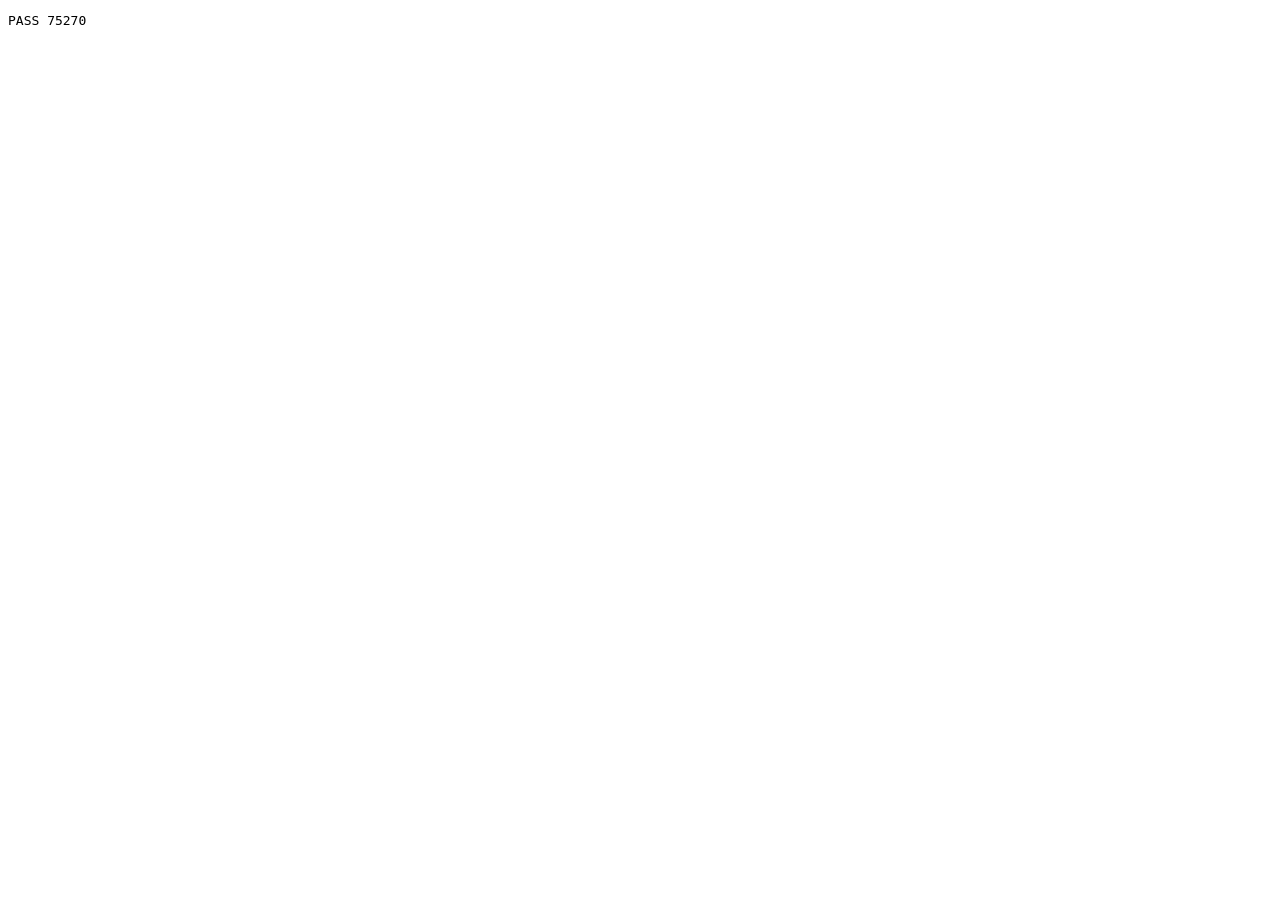
==== tests.html @ 8ee8762d "Add files via upload" ====
<!doctype html>
<meta charset="utf-8">
<title>running…</title>
<pre id="out"></pre>
<script type="module">
import * as L from './logic.js';
import { DEFAULT_PROGRAM, DEFAULT_RECIPES } from './seed.js';

const fails = []; let n = 0;
const ok = (cond, msg) => { n++; if (!cond) fails.push(msg); };
const eq = (a, b, msg) => ok(JSON.stringify(a) === JSON.stringify(b), `${msg}: got ${JSON.stringify(a)}, want ${JSON.stringify(b)}`);

// ---- dates ----
// 2026-10-05 is a Monday
eq(L.planningWeek(new Date(2026, 9, 5)), '2026-10-05', 'Mon plans this week');
eq(L.planningWeek(new Date(2026, 9, 8)), '2026-10-05', 'Thu plans this week');
eq(L.planningWeek(new Date(2026, 9, 9)), '2026-10-12', 'Fri plans next week');
eq(L.planningWeek(new Date(2026, 9, 10)), '2026-10-12', 'Sat plans next week');
eq(L.planningWeek(new Date(2026, 9, 11, 23, 59)), '2026-10-12', 'Sun night plans next week');
eq(L.planningWeek(new Date(2026, 11, 31)), '2026-12-28', 'Thu Dec 31 → Mon Dec 28');
eq(L.planningWeek(new Date(2027, 0, 1)), '2027-01-04', 'Fri Jan 1 → Mon Jan 4');
eq(L.shiftWeek('2026-10-26', 1), '2026-11-02', 'shift across DST end');
eq(L.shiftWeek('2027-03-08', 1), '2027-03-15', 'shift across DST start');
eq(L.shiftWeek('2026-12-28', 1), '2027-01-04', 'shift across the year');
eq(L.shiftWeek('2026-10-05', -1), '2026-09-28', 'shift back');
for (let i = 0; i < 800; i++) { // every day for two years: a Monday, 0–6 days back or 1–3 days ahead
  const d = new Date(2026, 0, 1 + i), w = L.fromIso(L.planningWeek(d));
  const diff = Math.round((w - new Date(d.getFullYear(), d.getMonth(), d.getDate())) / 864e5);
  ok(L.dow(w) === 0 && (L.dow(d) < 4 ? diff === -L.dow(d) : diff === 7 - L.dow(d)), `planningWeek ${L.iso(d)} → ${L.iso(w)}`);
  ok(L.iso(L.fromIso(L.iso(d))) === L.iso(d), `iso round trip ${L.iso(d)}`);
}
eq(L.dow(new Date(2026, 9, 4)), 6, 'Sunday is 6');

// ---- weights ----
eq(L.convWeight(100, 'kg', 'lb'), 220.5, 'kg → lb');
eq(L.convWeight(135, 'lb', 'kg'), 61, 'lb → kg');
eq(L.convWeight(135, 'lb', 'lb'), 135, 'same unit');
eq(L.convWeight(null, 'lb', 'kg'), null, 'null weight');
eq(L.convWeight(0, 'lb', 'kg'), 0, 'zero weight');

const e = { d: '2026-10-01', u: 'lb', sets: [{ w: 100, r: 10 }, { w: 110, r: 8 }, { w: null, r: null }, { w: 120, r: null }, { w: null, r: 12 }] };
const st = L.entryStats(e, 'lb');
eq([st.sets.length, st.top, st.reps, st.vol], [3, 110, 30, 1880], 'entryStats ignores sets without reps, bodyweight = 0');
eq(L.entryStats({ u: 'lb', sets: [] }, 'lb').top, 0, 'empty entry');
eq(L.entryStats({ u: 'kg', sets: [{ w: 100, r: 5 }] }, 'lb').top, 220.5, 'entryStats converts');

// ---- plan ----
const mk = (id, leftovers = false, type = 'main') => ({ id, name: id, type, leftovers, ingredients: [{ name: 'x', qty: 1, unit: 'g' }] });
const mains = p => p.flatMap(d => [d.l, d.d]);
const bf = [mk('b1', false, 'breakfast'), mk('b2', false, 'breakfast'), mk('b3', false, 'breakfast')];

{ // 14 plain dishes: each exactly once
  const rs = [...bf, ...Array.from({ length: 14 }, (_, i) => mk('m' + i))];
  const p = L.buildPlan(rs.filter(L.isMain).map(r => r.id), rs);
  eq(L.coverage(rs.map(r => r.id), rs), 14, 'coverage 14 (breakfasts ignored)');
  eq([...mains(p)].sort(), rs.filter(L.isMain).map(r => r.id).sort(), '14 dishes, 14 slots, once each');
  eq(p.map(d => d.b), ['b1', 'b2', 'b3', 'b1', 'b2', 'b3', 'b1'], 'breakfast rotation');
  ok(p.every(d => Object.keys(d.left).length === 0), 'no leftovers flags');
}
{ // leftovers: dinner then next-day lunch
  const rs = [mk('a', true), mk('b'), mk('c', true), mk('d')];
  eq(L.coverage(['a', 'b', 'c', 'd'], rs), 6, 'coverage counts leftovers twice');
  const p = L.buildPlan(['a', 'b', 'c', 'd'], rs);
  eq([p[0].d, p[1].l, p[1].left.l], ['a', 'a', true], 'first leftovers pair on Mon dinner → Tue lunch');
  eq([p[2].d, p[3].l, p[3].left.l], ['c', 'c', true], 'second pair on Wed dinner → Thu lunch');
  ok(mains(p).every(Boolean), 'no empty slot when dishes repeat');
  ok(p.every(d => d.b === null), 'no breakfast recipes → null');
}
eq(L.buildPlan([], [mk('a')]).flatMap(d => [d.l, d.d]).filter(Boolean), [], 'nothing picked → empty plan');
eq(L.buildPlan(['gone', 'b1', 'a', 'a'], [mk('a'), ...bf]).flatMap(d => [d.l, d.d]).every(x => x === 'a'), true, 'deleted, breakfast and duplicate picks are ignored');
eq(L.coverage(['gone', 'b1', 'a', 'a'], [mk('a'), ...bf]), 1, 'coverage ignores them too');
eq(L.coverage(undefined, []), 0, 'coverage of nothing');

// random plans: structural guarantees
let seed = 12345; // mulberry32: the same sequence on every run
const rnd = () => { seed = (seed + 0x6D2B79F5) | 0; let t = Math.imul(seed ^ (seed >>> 15), 1 | seed); t = (t + Math.imul(t ^ (t >>> 7), 61 | t)) ^ t; return ((t ^ (t >>> 14)) >>> 0) / 4294967296; };
const shuffle = a => { for (let i = a.length - 1; i > 0; i--) { const j = Math.floor(rnd() * (i + 1)); [a[i], a[j]] = [a[j], a[i]]; } return a; };
for (let t = 0; t < 3000; t++) {
  const k = 1 + Math.floor(rnd() * 20);
  const rs = [...bf, ...Array.from({ length: k }, (_, i) => mk('m' + i, rnd() < 0.35))];
  const liked = shuffle(rs.filter(L.isMain).map(r => r.id));
  const p = L.buildPlan(liked, rs), tag = `random plan #${t} (${k} dishes)`;
  ok(p.length === 7 && mains(p).every(Boolean), `${tag}: all 14 slots filled`);
  ok(mains(p).every(id => liked.includes(id)), `${tag}: only picked dishes`);
  for (let d = 0; d < 7; d++) {
    ok(!p[d].left.d && !p[d].left.b, `${tag}: only lunches are leftovers`);
    if (p[d].left.l) ok(d > 0 && p[d - 1].d === p[d].l, `${tag}: leftovers follow the dinner before`);
  }
  const cov = L.coverage(liked, rs), times = {};
  mains(p).forEach(id => { times[id] = (times[id] || 0) + 1; });
  if (cov >= 14) ok(Object.entries(times).every(([id, c]) => c === 1 || (c === 2 && rs.find(r => r.id === id).leftovers)), `${tag}: no dish repeated beyond its leftovers`);
  if (cov <= 14) ok(liked.every(id => times[id]), `${tag}: every picked dish is in the plan`);
  if (k >= 6) for (let d = 0; d < 7; d++) {
    ok(p[d].l !== p[d].d, `${tag}: different lunch and dinner`);
    if (d > 0) for (const m of ['l', 'd']) {
      const id = p[d][m], isPair = m === 'l' && p[d].left.l;
      if (!isPair) ok(p[d - 1].l !== id && p[d - 1].d !== id, `${tag}: ${id} on consecutive days (${d - 1}, ${d})`);
    }
  }
}

// ---- shopping ----
{
  const rs = [
    { id: 'a', type: 'main', ingredients: [{ name: 'Pasta', qty: 200, unit: 'g' }, { name: 'Eggs', qty: 2, unit: '' }, { name: 'Milk', qty: 500, unit: 'ml' }] },
    { id: 'b', type: 'main', ingredients: [{ name: ' pasta ', qty: 1, unit: 'kg' }, { name: 'Eggs', qty: 4, unit: '' }, { name: 'Beef', qty: 1, unit: 'lb' }, { name: 'Milk', qty: 1, unit: 'l' }, { name: 'Cheese', qty: 4, unit: 'slices' }, { name: 'Cheese', qty: 100, unit: 'g' }] },
    { id: 'c', type: 'breakfast', ingredients: [{ name: 'Oats', qty: 8, unit: 'oz' }, { name: '', qty: 5, unit: 'g' }, { name: 'Salt', qty: 'abc', unit: 'tsp' }] },
  ];
  const plan = [{ b: 'c', l: 'a', d: 'b', left: {} }, { b: null, l: 'b', d: 'gone', left: { l: true } }];
  const m = Object.fromEntries(L.shoppingItems(plan, rs, 'metric').map(i => [i.key, `${i.qty} ${i.unit}`.trim()]));
  eq(m, { 'beef|weight': '907 g', 'cheese|slices': '8 slices', 'cheese|weight': '200 g', 'eggs|': '10', 'milk|volume': '2.5 l', 'oats|weight': '227 g', 'pasta|weight': '2.2 kg', 'salt|tsp': '0 tsp' }, 'shopping metric');
  const u = Object.fromEntries(L.shoppingItems(plan, rs, 'us').map(i => [i.key, `${i.qty} ${i.unit}`.trim()]));
  eq([u['beef|weight'], u['oats|weight'], u['pasta|weight'], u['cheese|weight'], u['milk|volume']], ['2 lb', '8 oz', '4.9 lb', '7.1 oz', '2.5 l'], 'shopping US');
  eq(L.shoppingItems(plan, rs, 'us').map(i => i.key), L.shoppingItems(plan, rs, 'metric').map(i => i.key), 'same keys in both systems (ticks survive the switch)');
  eq(L.shoppingItems(null, rs), [], 'no plan → empty list');
  eq(L.shoppingItems([{ b: null, l: null, d: null }], rs), [], 'empty plan → empty list');
  const names = L.shoppingItems(plan, rs).map(i => i.name);
  eq(names, [...names].sort((a, b) => a.localeCompare(b)), 'sorted by name');
}

// ---- patches (shared documents) ----
{
  const { OP, applyPatch: ap } = L;
  eq(ap(null, { extra: OP.union([{ id: 'a', name: 'Milk' }]) }), { extra: [{ id: 'a', name: 'Milk' }] }, 'patch on a missing doc only creates its field');
  const week = { liked: ['a', 'b'], passed: ['c'], plan: [{ l: 'a' }], checked: ['x|1', 'pasta|weight'], extra: [{ id: '1', name: 'Milk' }] };
  const frozen = JSON.stringify(week);
  eq(ap(week, { checked: OP.union(['eggs|']) }).checked, ['x|1', 'pasta|weight', 'eggs|'], 'union adds');
  eq(ap(week, { checked: OP.union(['x|1', 'new', 'new']) }).checked, ['x|1', 'pasta|weight', 'new'], 'union adds once');
  eq(ap(week, { checked: OP.remove(['x|1', 'nope']) }).checked, ['pasta|weight'], 'remove');
  eq(ap(week, { extra: OP.remove([{ name: 'Milk', id: '1' }]) }).extra, [], 'remove an object whatever its key order');
  eq(ap(week, { liked: [], passed: [] }).plan, [{ l: 'a' }], 'other fields untouched');
  eq(ap(week, { plan: [{ l: 'b' }] }).plan, [{ l: 'b' }], 'arrays replace');
  eq(JSON.stringify(week), frozen, 'the original document is not mutated');
  // two phones: each ticks a different item starting from the same state
  const a = OP.union(['A']), b = OP.union(['B']);
  eq(ap(ap(week, { checked: a }), { checked: b }).checked.slice(-2), ['A', 'B'], 'two ticks from two phones both survive');
  const diet = { mealsPerWeek: 14, recipes: { r1: { id: 'r1', name: 'One', o: 0 }, r2: { id: 'r2', name: 'Two', o: 1 } } };
  eq(Object.keys(ap(diet, { recipes: { r3: { id: 'r3', name: 'Three', o: 2 } } }).recipes), ['r1', 'r2', 'r3'], 'adding a recipe keeps the others');
  eq(Object.keys(ap(diet, { recipes: { r1: OP.del } }).recipes), ['r2'], 'deleting a recipe keeps the others');
  eq(ap(diet, { mealsPerWeek: 10 }).recipes, diet.recipes, 'changing a setting keeps the recipes');
  eq(ap(diet, { recipes: { r1: { id: 'r1', name: 'Uno', o: 0 } } }).recipes.r1.name, 'Uno', 'editing a recipe');
}

// ---- seed data ----
{
  eq(DEFAULT_PROGRAM.length, 7, 'program has 7 days');
  const ids = DEFAULT_PROGRAM.flatMap(d => d.exercises.map(x => x.id));
  eq(new Set(ids).size, ids.length, 'exercise ids are unique');
  ok(DEFAULT_PROGRAM.every(d => typeof d.title === 'string' && d.exercises.every(x => x.name && x.sets >= 1 && x.reps && typeof x.note === 'string')), 'exercises are complete');
  eq(DEFAULT_PROGRAM.map(d => d.exercises.length), [5, 6, 4, 5, 4, 5, 0], 'exercises per day match the plan');
  const rids = DEFAULT_RECIPES.map(r => r.id);
  eq(new Set(rids).size, rids.length, 'recipe ids are unique');
  ok(DEFAULT_RECIPES.every(r => r.name && ['main', 'breakfast'].includes(r.type) && r.ingredients.length && r.ingredients.every(i => i.name && i.qty > 0 && L.UNITS.includes(i.unit))), 'recipes are complete, units known');
  ok(DEFAULT_RECIPES.filter(L.isMain).length >= 14, 'at least 14 lunch/dinner dishes');
  ok(JSON.stringify(DEFAULT_RECIPES).indexOf('undefined') < 0 && JSON.stringify(DEFAULT_PROGRAM) === JSON.stringify(JSON.parse(JSON.stringify(DEFAULT_PROGRAM))), 'seed is plain JSON');
  const p = L.buildPlan(DEFAULT_RECIPES.filter(L.isMain).map(r => r.id), DEFAULT_RECIPES);
  ok(p.flatMap(d => [d.b, d.l, d.d]).every(Boolean), 'default recipes fill a whole week');
  ok(L.shoppingItems(p, DEFAULT_RECIPES).every(i => i.qty > 0), 'default week → positive quantities');
}

document.title = fails.length ? `FAIL ${fails.length}/${n}` : `PASS ${n}`;
document.getElementById('out').textContent = document.title + '\n' + fails.slice(0, 40).join('\n');
</script>
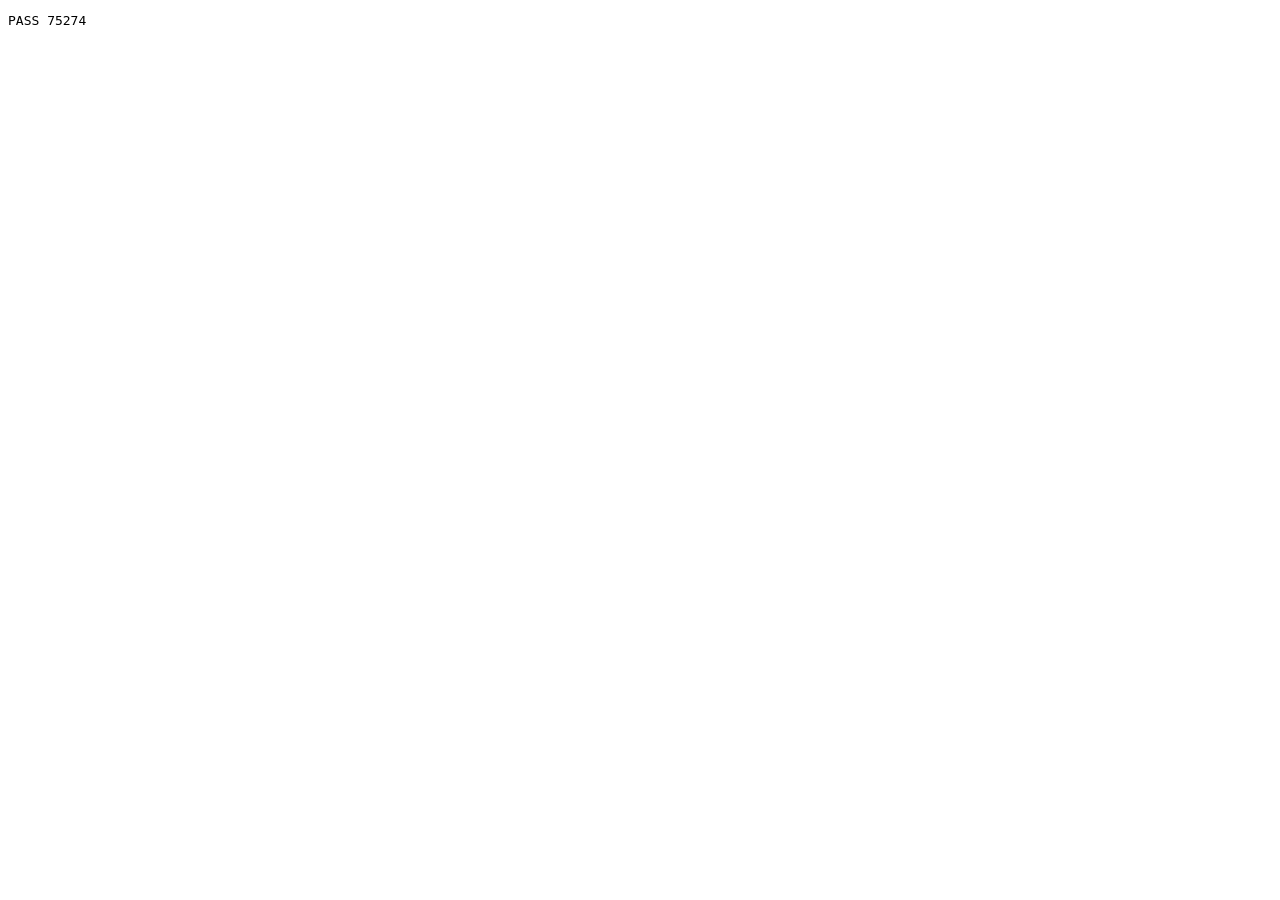
==== commit e6ea4554: "Add files via upload" ====
--- a/tests.html
+++ b/tests.html
@@ -4,7 +4,8 @@
 <pre id="out"></pre>
 <script type="module">
 import * as L from './logic.js';
-import { DEFAULT_PROGRAM, DEFAULT_RECIPES } from './seed.js';
+import { DEFAULT_PROGRAM, DEFAULT_RECIPES, SUGGESTED_RECIPES } from './seed.js';
+import { builtinPhoto } from './images.js';
 
 const fails = []; let n = 0;
 const ok = (cond, msg) => { n++; if (!cond) fails.push(msg); };
@@ -156,6 +157,11 @@
   const p = L.buildPlan(DEFAULT_RECIPES.filter(L.isMain).map(r => r.id), DEFAULT_RECIPES);
   ok(p.flatMap(d => [d.b, d.l, d.d]).every(Boolean), 'default recipes fill a whole week');
   ok(L.shoppingItems(p, DEFAULT_RECIPES).every(i => i.qty > 0), 'default week → positive quantities');
+  const all = [...DEFAULT_RECIPES, ...SUGGESTED_RECIPES], allIds = all.map(r => r.id);
+  eq(new Set(allIds).size, allIds.length, 'suggested recipe ids do not clash with the default ones');
+  ok(SUGGESTED_RECIPES.every(r => r.name && ['main', 'breakfast'].includes(r.type) && r.ingredients.length && r.ingredients.every(i => i.name && i.qty > 0 && L.UNITS.includes(i.unit))), 'suggested recipes are complete, units known');
+  eq(all.filter(r => !/^https:\/\/images\.unsplash\.com\/photo-[\w-]+\?/.test(builtinPhoto(r.id, 'card'))).map(r => r.id), [], 'every built-in dish has a photo');
+  eq(builtinPhoto('made-by-user'), '', 'no built-in photo for a user recipe');
 }
 
 document.title = fails.length ? `FAIL ${fails.length}/${n}` : `PASS ${n}`;
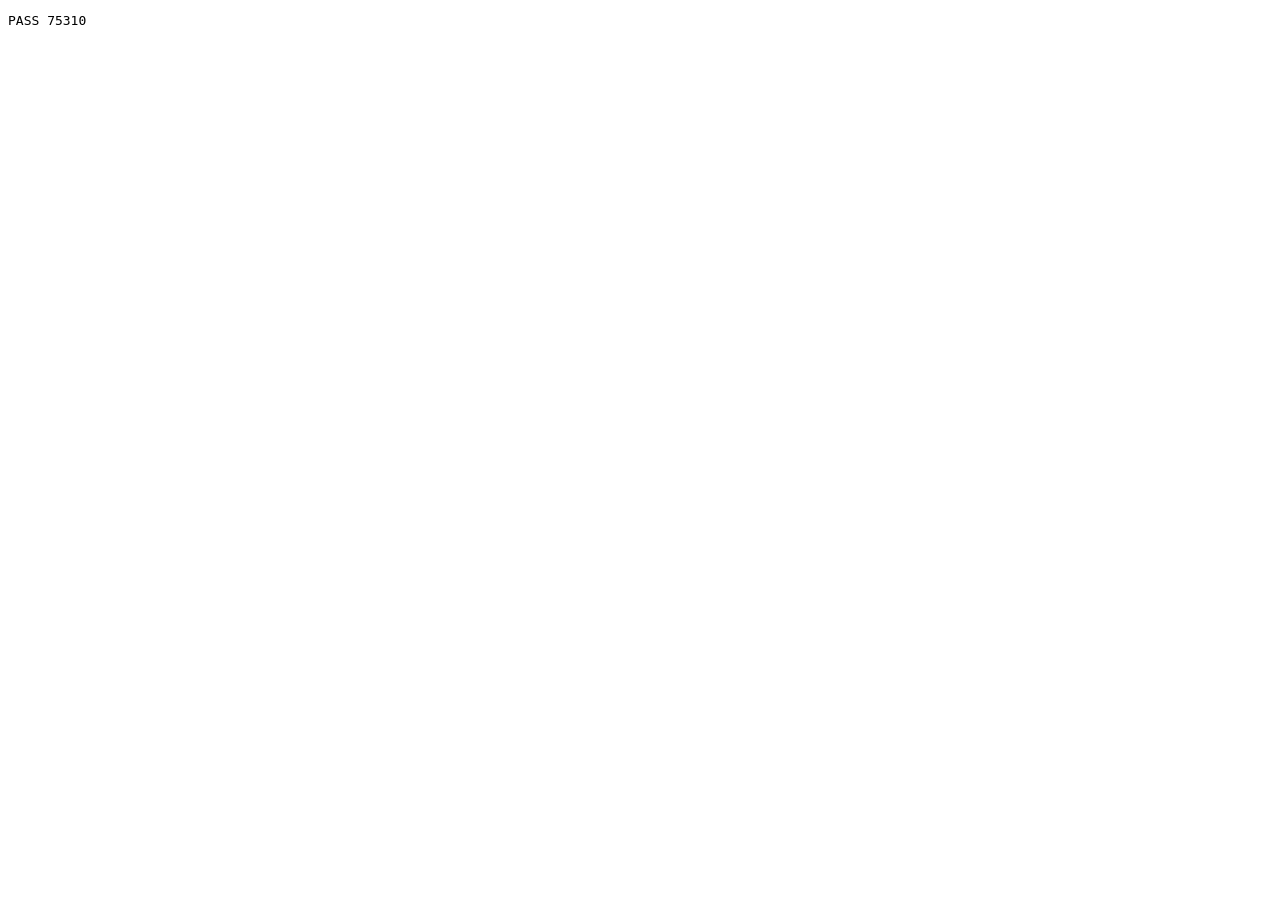
==== commit c99a6520: "Add files via upload" ====
--- a/tests.html
+++ b/tests.html
@@ -6,6 +6,8 @@
 import * as L from './logic.js';
 import { DEFAULT_PROGRAM, DEFAULT_RECIPES, SUGGESTED_RECIPES } from './seed.js';
 import { builtinPhoto } from './images.js';
+import * as N from './nutrition.js';
+import { youtubeId, exerciseVideo } from './videos.js';
 
 const fails = []; let n = 0;
 const ok = (cond, msg) => { n++; if (!cond) fails.push(msg); };
@@ -164,6 +166,54 @@
   eq(builtinPhoto('made-by-user'), '', 'no built-in photo for a user recipe');
 }
 
+// ---- nutrition ----
+{
+  const one = (name, qty, unit) => N.estimate({ ingredients: [{ name, qty, unit }] }, 1);
+  eq(one('Pasta', 100, 'g').kcal, 371, '100 g pasta');
+  eq(one('Eggs', 2, '').kcal, 143, '2 eggs = 100 g');
+  eq(one('eggs', 2, '').kcal, 143, 'case does not matter');
+  eq(one('Egg', 2, '').kcal, 143, 'singular');
+  eq(one('Chicken breast', 1, 'lb').kcal, 544, 'pounds');
+  eq(one('Olive oil', 1, 'tbsp').kcal, 119, 'a tablespoon of oil');
+  eq(one('Milk', 0.5, 'l').kcal, 250, 'litres');
+  eq(one('Grilled chicken breast', 200, 'g').p, 45, 'a food named inside a longer name');
+  eq(one('Unicorn meat', 200, 'g').missing, ['Unicorn meat'], 'unknown food is reported, not guessed');
+  eq(one('Pasta', 2, 'bunch').missing, ['Pasta'], 'a unit that cannot be weighed for that food is reported');
+  eq(one('Pasta', 'abc', 'g').kcal, 0, 'garbage quantity counts as zero');
+  eq(N.estimate({ ingredients: [{ name: 'Pasta', qty: 200, unit: 'g' }] }).kcal, 371, 'a recipe for two → one person gets half');
+  eq(N.estimate(null).kcal, 0, 'no recipe');
+  const manual = N.nutrition({ kcal: 600, p: 40, c: 50, f: 20, ingredients: [{ name: 'Pasta', qty: 200, unit: 'g' }] });
+  eq([manual.kcal, manual.p, manual.manual], [600, 40, true], 'typed calories win over the estimate');
+  eq(N.nutrition({ kcal: 0, ingredients: [{ name: 'Pasta', qty: 200, unit: 'g' }] }).kcal, 371, 'kcal 0 = estimate');
+  eq(N.nutrition(undefined), null, 'nutrition of nothing');
+  const all = [...DEFAULT_RECIPES, ...SUGGESTED_RECIPES], table = all.map(r => [r.id, N.estimate(r)]);
+  eq(table.filter(([, n]) => !n.complete).map(([id, n]) => id + ': ' + n.missing.join('/')), [], 'every ingredient of every built-in recipe is counted');
+  eq(table.filter(([, n]) => n.kcal < 180 || n.kcal > 1300).map(([id, n]) => id + ' ' + n.kcal), [], 'built-in recipes land in a believable range per person');
+  ok(table.every(([, n]) => Math.abs(n.p * 4 + n.c * 4 + n.f * 9 - n.kcal) < n.kcal * 0.2 + 30), 'macros add up to the calories (±20%)');
+  window.__nutri = table.map(([id, n]) => `${id}: ${n.kcal} kcal P${n.p} C${n.c} F${n.f}`);
+  // diary
+  const day = { m: { b: { kcal: 300, p: 20, c: 30, f: 10 }, d: { kcal: 700, p: 40, c: 80, f: 20 } }, x: [{ kcal: 150 }, { kcal: 'x' }], burned: 400 };
+  eq(N.dayTotals(day, 2000), { kcal: 1150, p: 60, c: 110, f: 30, burned: 400, target: 2000, left: 1250, any: true }, 'day: eaten, burned, left');
+  eq(N.dayTotals({ m: { b: { kcal: 2500 } } }, 2000).left, -500, 'over target is negative');
+  eq(N.dayTotals(undefined, 2000), { kcal: 0, p: 0, c: 0, f: 0, burned: 0, target: 2000, left: 2000, any: false }, 'empty day');
+  eq(L.weekOf('2026-10-05'), '2026-10-05', 'weekOf a Monday'); eq(L.weekOf('2026-10-11'), '2026-10-05', 'weekOf a Sunday');
+  eq(L.weekOf('2027-01-01'), '2026-12-28', 'weekOf across the year'); eq(L.shiftDay('2026-10-31', 1), '2026-11-01', 'shiftDay across DST and month');
+  eq(L.shiftDay('2026-03-01', -1), '2026-02-28', 'shiftDay back');
+}
+// ---- videos ----
+{
+  eq(youtubeId('https://www.youtube.com/watch?v=rrJIyZGlK8c'), 'rrJIyZGlK8c', 'watch link');
+  eq(youtubeId('https://www.youtube.com/watch?feature=share&v=rrJIyZGlK8c&t=3'), 'rrJIyZGlK8c', 'watch link with other parameters');
+  eq(youtubeId('https://youtu.be/rrJIyZGlK8c?si=abc'), 'rrJIyZGlK8c', 'short link');
+  eq(youtubeId('youtube.com/shorts/rrJIyZGlK8c'), 'rrJIyZGlK8c', 'shorts link');
+  eq(youtubeId('https://m.youtube.com/embed/rrJIyZGlK8c'), 'rrJIyZGlK8c', 'embed link');
+  eq([youtubeId(''), youtubeId(undefined), youtubeId('hello'), youtubeId('https://vimeo.com/123'), youtubeId('javascript:alert(1)')], ['', '', '', '', ''], 'anything else gives no video');
+  const exs = DEFAULT_PROGRAM.flatMap(d => d.exercises);
+  eq(exs.filter(e => !/^[\w-]{11}$/.test(exerciseVideo(e))).map(e => e.id), [], 'every default exercise has a video');
+  eq(exerciseVideo({ id: 'bench', video: 'https://youtu.be/aaaaaaaaaaa' }), 'aaaaaaaaaaa', 'an exercise\'s own link wins');
+  eq(exerciseVideo({ id: 'my-own' }), '', 'no video for an unknown exercise');
+}
+
 document.title = fails.length ? `FAIL ${fails.length}/${n}` : `PASS ${n}`;
 document.getElementById('out').textContent = document.title + '\n' + fails.slice(0, 40).join('\n');
 </script>
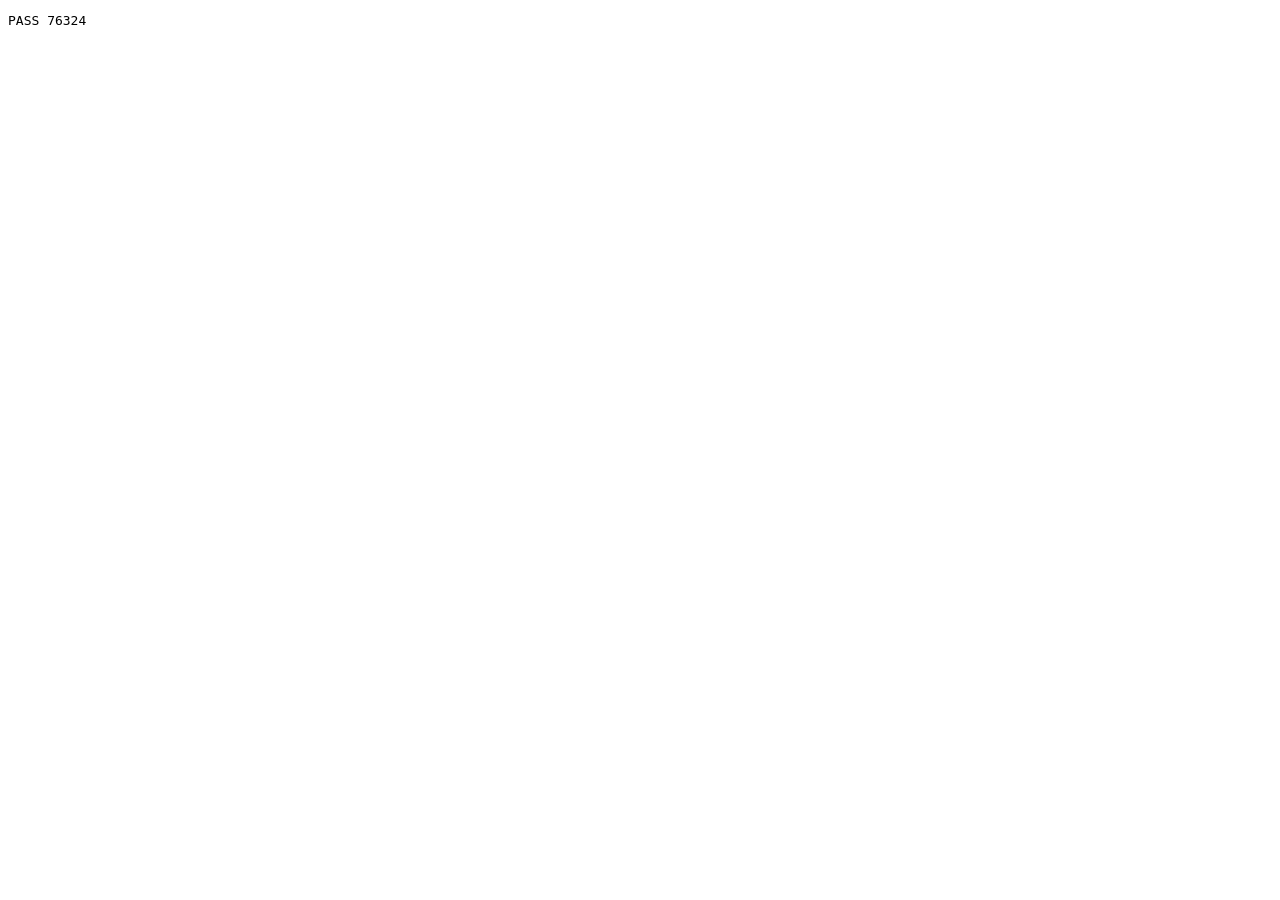
==== commit 2720467d: "Add files via upload" ====
--- a/tests.html
+++ b/tests.html
@@ -200,6 +200,41 @@
   eq(L.weekOf('2027-01-01'), '2026-12-28', 'weekOf across the year'); eq(L.shiftDay('2026-10-31', 1), '2026-11-01', 'shiftDay across DST and month');
   eq(L.shiftDay('2026-03-01', -1), '2026-02-28', 'shiftDay back');
 }
+// ---- eating out ----
+{
+  const rs = [...bf, ...Array.from({ length: 14 }, (_, i) => mk('m' + i, i < 3))];
+  const liked = rs.filter(L.isMain).map(r => r.id);
+  const keep = L.blankPlan(); keep[1].l = L.OUT; keep[4].d = L.OUT; keep[6].b = L.OUT; keep[0].d = 'old-dish';
+  eq([L.outCount(keep), L.needed(14, keep), L.needed(10, keep), L.needed(14, null), L.needed(14, undefined)], [2, 12, 10, 14, 14], 'eating out lowers the dishes to pick');
+  const p = L.buildPlan(liked, rs, keep);
+  eq([p[1].l, p[4].d, p[6].b], [L.OUT, L.OUT, L.OUT], 'meals eaten out stay where they were');
+  ok(p[0].d !== 'old-dish' && mains(p).filter(x => x !== L.OUT).every(id => liked.includes(id)) && mains(p).every(Boolean), 'the rest is rebuilt from the picked dishes');
+  ok(p.every((d, i) => !d.left.l || (d.l !== L.OUT && p[i - 1].d === d.l)), 'leftovers never land on a meal eaten out');
+  eq(L.shoppingItems(p, rs).length, 1, 'shopping ignores meals eaten out');
+  eq(L.shoppingItems([{ b: L.OUT, l: L.OUT, d: L.OUT }], rs), [], 'a day fully out buys nothing');
+  const all = L.blankPlan().map(() => ({ b: null, l: L.OUT, d: L.OUT, left: {} }));
+  eq([L.needed(14, all), mains(L.buildPlan(liked, rs, all)).every(x => x === L.OUT)], [0, true], 'a whole week out needs no dishes');
+  for (let t = 0; t < 500; t++) { // random outs + random picks keep every guarantee
+    const k = 1 + Math.floor(rnd() * 16), rr = [...bf, ...Array.from({ length: k }, (_, i) => mk('m' + i, rnd() < 0.4))];
+    const fixed = L.blankPlan(); fixed.forEach(d => { if (rnd() < 0.25) d.l = L.OUT; if (rnd() < 0.25) d.d = L.OUT; });
+    const lk = shuffle(rr.filter(L.isMain).map(r => r.id)), q = L.buildPlan(lk, rr, fixed);
+    ok(q.every((d, i) => (fixed[i].l === L.OUT) === (d.l === L.OUT) && (fixed[i].d === L.OUT) === (d.d === L.OUT) && d.l && d.d), `random outs #${t}: outs kept, nothing empty`);
+    ok(q.every((d, i) => !d.left.l || (i > 0 && q[i - 1].d === d.l && d.l !== L.OUT)), `random outs #${t}: leftovers follow their dinner`);
+  }
+}
+// ---- suggested calories ----
+{
+  const man = { sex: 'm', age: 30, heightCm: 180, weightKg: 80, activity: 'moderate', goal: 'keep' };
+  eq(N.suggestCalories(man), { bmr: 1780, maintain: 2760, target: 2760, protein: 145, floored: false }, 'man 30y 180cm 80kg, moderate, keep');
+  eq(N.suggestCalories({ ...man, goal: 'lose2' }).target, 2260, 'lose: 500 less');
+  eq(N.suggestCalories({ ...man, goal: 'gain1' }).target, 3010, 'gain slowly: 250 more');
+  const woman = { sex: 'f', age: 28, heightCm: 165, weightKg: 60, activity: 'sedentary', goal: 'lose2' };
+  eq([N.suggestCalories(woman).bmr, N.suggestCalories(woman).maintain, N.suggestCalories(woman).target, N.suggestCalories(woman).floored], [1330, 1600, 1200, true], 'woman: never below 1200');
+  eq(N.suggestCalories({ ...man, activity: undefined, goal: undefined }).maintain, 2450, 'activity defaults to light, goal to keep');
+  eq([N.suggestCalories(null), N.suggestCalories({}), N.suggestCalories({ ...man, sex: '' }), N.suggestCalories({ ...man, age: 5 }), N.suggestCalories({ ...man, heightCm: 18 }), N.suggestCalories({ ...man, weightKg: 0 }), N.suggestCalories({ ...man, weightKg: 'abc' })],
+    [null, null, null, null, null, null, null], 'no suggestion until the answers make sense');
+  ok(Math.abs(180 / N.IN / 12 - 5.905) < 0.01 && Math.abs(80 * N.LB - 176.4) < 0.1, 'unit constants');
+}
 // ---- videos ----
 {
   eq(youtubeId('https://www.youtube.com/watch?v=rrJIyZGlK8c'), 'rrJIyZGlK8c', 'watch link');
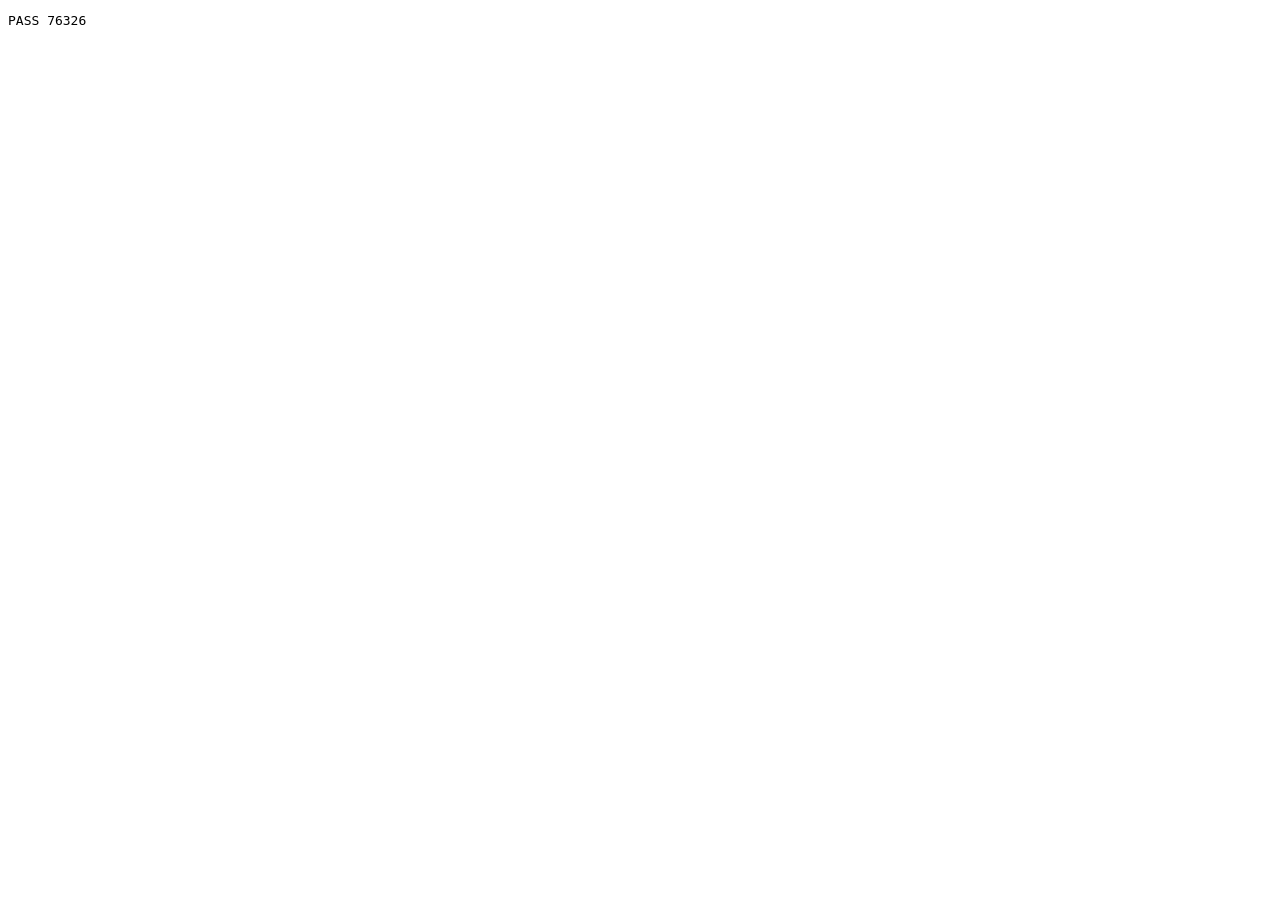
==== commit 83544be1: "Add files via upload" ====
--- a/tests.html
+++ b/tests.html
@@ -222,6 +222,10 @@
     ok(q.every((d, i) => !d.left.l || (i > 0 && q[i - 1].d === d.l && d.l !== L.OUT)), `random outs #${t}: leftovers follow their dinner`);
   }
 }
+// ---- numbers handed over by the Health shortcut ----
+eq(['523', '523.6', '523,6', '523 kcal', '523,6 kcal', '1,234', '1.234', '1 234', '1.234,5', '1,234.56', '12,345', '0', '87.4 Cal', ' 640 '].map(L.parseAmount),
+  [523, 524, 524, 523, 524, 1234, 1234, 1234, 1235, 1235, 12345, 0, 87, 640], 'calories in any usual spelling');
+eq(['', 'kcal', 'abc', null, undefined, 'Rounded Number', '-'].map(L.parseAmount), [null, null, null, null, null, null, null], 'no number → nothing');
 // ---- suggested calories ----
 {
   const man = { sex: 'm', age: 30, heightCm: 180, weightKg: 80, activity: 'moderate', goal: 'keep' };
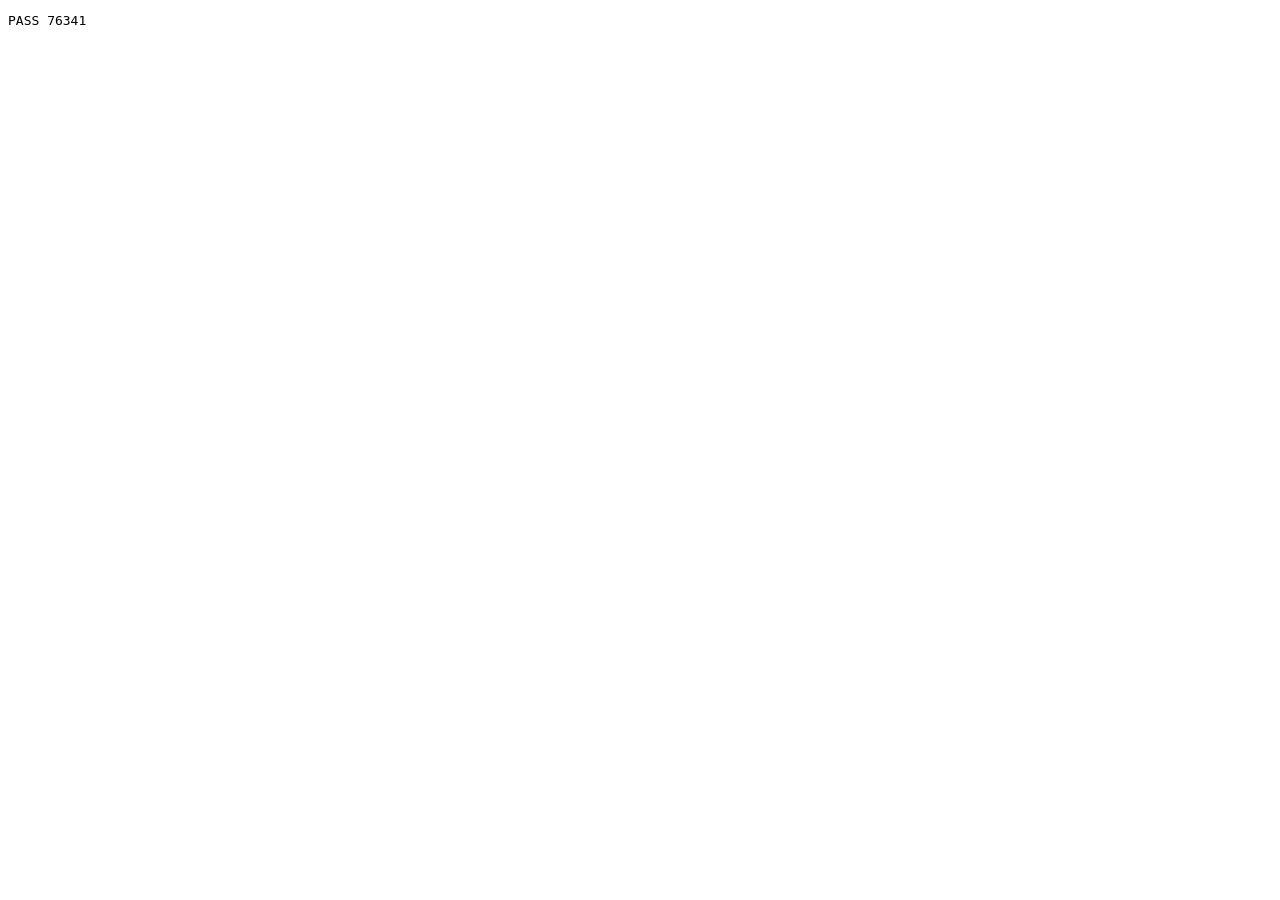
==== commit 0596617c: "Add files via upload" ====
--- a/tests.html
+++ b/tests.html
@@ -226,6 +226,36 @@
 eq(['523', '523.6', '523,6', '523 kcal', '523,6 kcal', '1,234', '1.234', '1 234', '1.234,5', '1,234.56', '12,345', '0', '87.4 Cal', ' 640 '].map(L.parseAmount),
   [523, 524, 524, 523, 524, 1234, 1234, 1234, 1235, 1235, 12345, 0, 87, 640], 'calories in any usual spelling');
 eq(['', 'kcal', 'abc', null, undefined, 'Rounded Number', '-'].map(L.parseAmount), [null, null, null, null, null, null, null], 'no number → nothing');
+// ---- meals out of proportion ----
+eq([N.mealFlag(900, false, 2000), N.mealFlag(901, false, 2000), N.mealFlag(1206, false, 2000), N.mealFlag(600, true, 2000), N.mealFlag(601, true, 2000), N.mealFlag(1206, false, 3000), N.mealFlag(0, false, 2000), N.mealFlag(1000, false, 0), N.mealFlag('x', false)],
+  [null, { share: 45 }, { share: 60 }, null, { share: 30 }, null, null, { share: 50 }, null], 'lunch/dinner above 45% of the day, breakfast above 30%');
+eq(N.topSources(DEFAULT_RECIPES.find(r => r.id === 'm-baked-bolognese')).map(t => t.name), ['Ground beef', 'Pasta'], 'what makes a recipe heavy');
+eq(N.topSources({ ingredients: [{ name: 'Unicorn', qty: 1, unit: 'kg' }] }), [], 'unknown food is not a source');
+// ---- workout and history ----
+{
+  eq([N.workoutKcal(60, 80, 'moderate'), N.workoutKcal(60, 80, 'light'), N.workoutKcal(45, 60, 'hard'), N.workoutKcal(60, undefined, 'moderate'), N.workoutKcal(0, 80), N.workoutKcal('x', 80), N.workoutKcal(900, 80, 'moderate'), N.workoutKcal(60, 80, 'nonsense')],
+    [320, 200, 225, 300, 0, 0, 1600, 320], 'workout estimate: (MET − 1) × kg × hours, capped at 5 h');
+  eq([N.burnedOf({ burned: 300 }), N.burnedOf({ burned: 300, w: { kcal: 320, tracked: true } }), N.burnedOf({ burned: 300, w: { kcal: 320, tracked: false } }), N.burnedOf({ w: { kcal: 320 } }), N.burnedOf(undefined)],
+    [300, 300, 620, 320, 0], 'a workout the watch recorded is not added twice');
+  eq(N.dayTotals({ m: { b: { kcal: 500 } }, burned: 200, w: { kcal: 300, tracked: false } }, 2000).left, 2000, 'diary counts the workout estimate');
+  const days = {
+    '2026-10-03': { m: { l: { kcal: 1800 } }, burned: 400 },
+    '2026-10-04': { burned: 250 },                                         // nothing eaten logged: unknown
+    '2026-10-05': { m: { b: { kcal: 600 }, d: { kcal: 2200 } }, x: [{ kcal: 200 }], w: { kcal: 320, tracked: false, min: 60 } },
+  };
+  const h = N.calorieHistory(days, 2500, 4, '2026-10-05');
+  eq(h.rows.map(r => r.d), ['2026-10-02', '2026-10-03', '2026-10-04', '2026-10-05'], 'history: last n days, oldest first');
+  eq(h.rows.map(r => r.deficit), [null, 1100, null, -180], 'deficit = maintenance + burned − eaten; no food logged = unknown');
+  eq([h.logged, h.total, h.avg, h.burnedTotal, h.workouts], [2, 920, 460, 970, 1], 'history totals');
+  eq(N.calorieHistory({}, 2000, 7, '2026-03-02').rows.map(r => r.d)[0], '2026-02-24', 'history crosses months');
+  eq([N.calorieHistory(null, 2000, 3, '2026-10-05').logged, N.calorieHistory(undefined, 2000, 3, '2026-10-05').avg], [0, 0], 'no diary yet');
+}
+// ---- body weight ----
+eq([N.parseWeight('80', 'kg'), N.parseWeight('176.4', 'lb'), N.parseWeight('176,4 lb', 'kg'), N.parseWeight('80 kg', 'lb'), N.parseWeight('80.25 kilograms', 'lb'), N.parseWeight('165 pounds', 'kg'), N.parseWeight(' 72,5 ', 'kg')],
+  [80, 80, 80, 80, 80.3, 74.8, 72.5], 'weights in kg, whatever the unit and the spelling');
+eq([N.parseWeight('', 'kg'), N.parseWeight('abc', 'kg'), N.parseWeight('5', 'kg'), N.parseWeight('900', 'lb'), N.parseWeight(null, 'kg'), N.parseWeight('Weight', 'lb')], [null, null, null, null, null, null], 'not a believable weight → nothing');
+eq(N.weightSeries({ '2026-10-05': { kg: 80.2 }, '2026-10-01': { kg: 81, burned: 3 }, '2026-10-03': { burned: 200 }, '2026-10-04': { kg: 0 } }), [{ d: '2026-10-01', kg: 81 }, { d: '2026-10-05', kg: 80.2 }], 'weigh-ins oldest first, only days with a weight');
+eq([N.weightSeries(null), N.weightSeries({})], [[], []], 'no weigh-ins');
 // ---- suggested calories ----
 {
   const man = { sex: 'm', age: 30, heightCm: 180, weightKg: 80, activity: 'moderate', goal: 'keep' };
